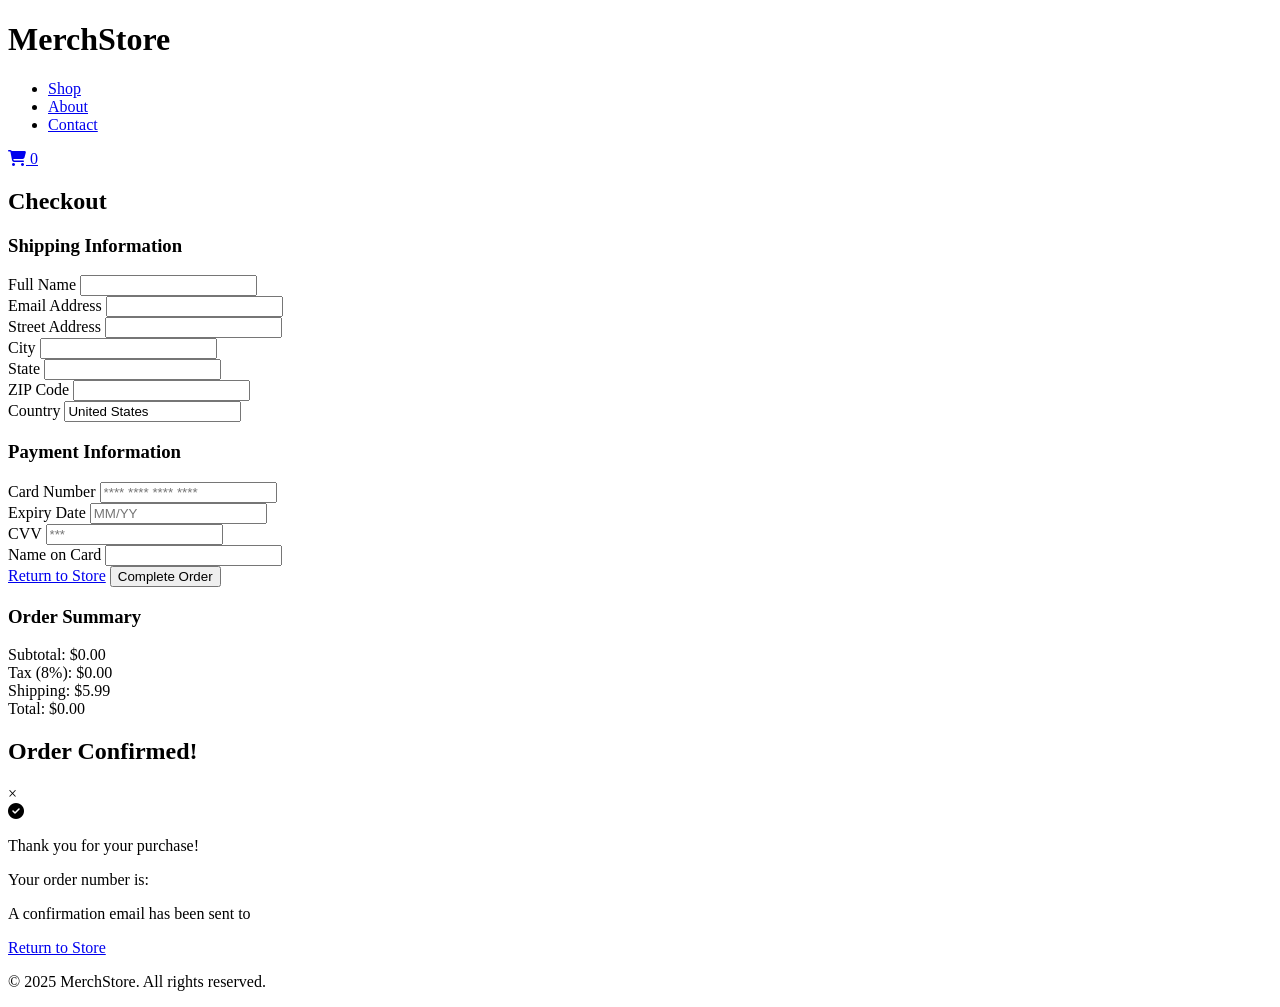
==== checkout.html @ ac70b5fe "Create checkout.html" ====
<!DOCTYPE html>
<html lang="en">
<head>
    <meta charset="UTF-8">
    <meta name="viewport" content="width=device-width, initial-scale=1.0">
    <title>MerchStore - Checkout</title>
    <link rel="stylesheet" href="css/styles.css">
    <link rel="stylesheet" href="https://cdnjs.cloudflare.com/ajax/libs/font-awesome/6.4.0/css/all.min.css">
</head>
<body>
    <header>
        <div class="container">
            <div class="logo">
                <h1>MerchStore</h1>
            </div>
            <nav>
                <ul>
                    <li><a href="index.html">Shop</a></li>
                    <li><a href="#about">About</a></li>
                    <li><a href="#contact">Contact</a></li>
                </ul>
            </nav>
            <div class="cart-icon">
                <a href="#" id="cart-button">
                    <i class="fas fa-shopping-cart"></i>
                    <span id="cart-count">0</span>
                </a>
            </div>
        </div>
    </header>

    <main>
        <section class="checkout-container container">
            <h2>Checkout</h2>
            
            <div class="checkout-grid">
                <div class="checkout-form">
                    <h3>Shipping Information</h3>
                    <form id="checkout-form">
                        <div class="form-group">
                            <label for="name">Full Name</label>
                            <input type="text" id="name" name="name" required>
                        </div>
                        
                        <div class="form-group">
                            <label for="email">Email Address</label>
                            <input type="email" id="email" name="email" required>
                        </div>
                        
                        <div class="form-group">
                            <label for="address">Street Address</label>
                            <input type="text" id="address" name="address" required>
                        </div>
                        
                        <div class="form-row">
                            <div class="form-group">
                                <label for="city">City</label>
                                <input type="text" id="city" name="city" required>
                            </div>
                            
                            <div class="form-group">
                                <label for="state">State</label>
                                <input type="text" id="state" name="state" required>
                            </div>
                        </div>
                        
                        <div class="form-row">
                            <div class="form-group">
                                <label for="zip">ZIP Code</label>
                                <input type="text" id="zip" name="zip" required>
                            </div>
                            
                            <div class="form-group">
                                <label for="country">Country</label>
                                <input type="text" id="country" name="country" required value="United States">
                            </div>
                        </div>
                        
                        <h3>Payment Information</h3>
                        
                        <div class="form-group">
                            <label for="card-number">Card Number</label>
                            <input type="text" id="card-number" name="card-number" placeholder="**** **** **** ****" required>
                        </div>
                        
                        <div class="form-row">
                            <div class="form-group">
                                <label for="expiry">Expiry Date</label>
                                <input type="text" id="expiry" name="expiry" placeholder="MM/YY" required>
                            </div>
                            
                            <div class="form-group">
                                <label for="cvv">CVV</label>
                                <input type="text" id="cvv" name="cvv" placeholder="***" required>
                            </div>
                        </div>
                        
                        <div class="form-group">
                            <label for="card-name">Name on Card</label>
                            <input type="text" id="card-name" name="card-name" required>
                        </div>
                        
                        <div class="button-container">
                            <a href="index.html" class="button secondary">Return to Store</a>
                            <button type="submit" class="button primary">Complete Order</button>
                        </div>
                    </form>
                </div>
                
                <div class="order-summary">
                    <h3>Order Summary</h3>
                    <div id="checkout-items">
                        <!-- Items will be inserted here -->
                    </div>
                    <div class="summary-details">
                        <div class="summary-row">
                            <span>Subtotal:</span>
                            <span id="checkout-subtotal">$0.00</span>
                        </div>
                        <div class="summary-row">
                            <span>Tax (8%):</span>
                            <span id="checkout-tax">$0.00</span>
                        </div>
                        <div class="summary-row">
                            <span>Shipping:</span>
                            <span id="checkout-shipping">$5.99</span>
                        </div>
                        <div class="summary-row total">
                            <span>Total:</span>
                            <span id="checkout-total">$0.00</span>
                        </div>
                    </div>
                </div>
            </div>
        </section>
    </main>

    <!-- Order Confirmation Modal -->
    <div id="confirmation-modal" class="modal">
        <div class="modal-content">
            <div class="modal-header">
                <h2>Order Confirmed!</h2>
                <span class="close">&times;</span>
            </div>
            <div class="modal-body">
                <div class="confirmation-message">
                    <i class="fas fa-check-circle"></i>
                    <p>Thank you for your purchase!</p>
                    <p>Your order number is: <span id="order-number"></span></p>
                    <p>A confirmation email has been sent to <span id="confirmation-email"></span></p>
                </div>
            </div>
            <div class="modal-footer">
                <a href="index.html" class="button primary">Return to Store</a>
            </div>
        </div>
    </div>

    <footer>
        <div class="container">
            <p>&copy; 2025 MerchStore. All rights reserved.</p>
        </div>
    </footer>

    <script src="js/products.js"></script>
    <script src="js/cart.js"></script>
    <script src="js/checkout.js"></script>
</body>
</html>
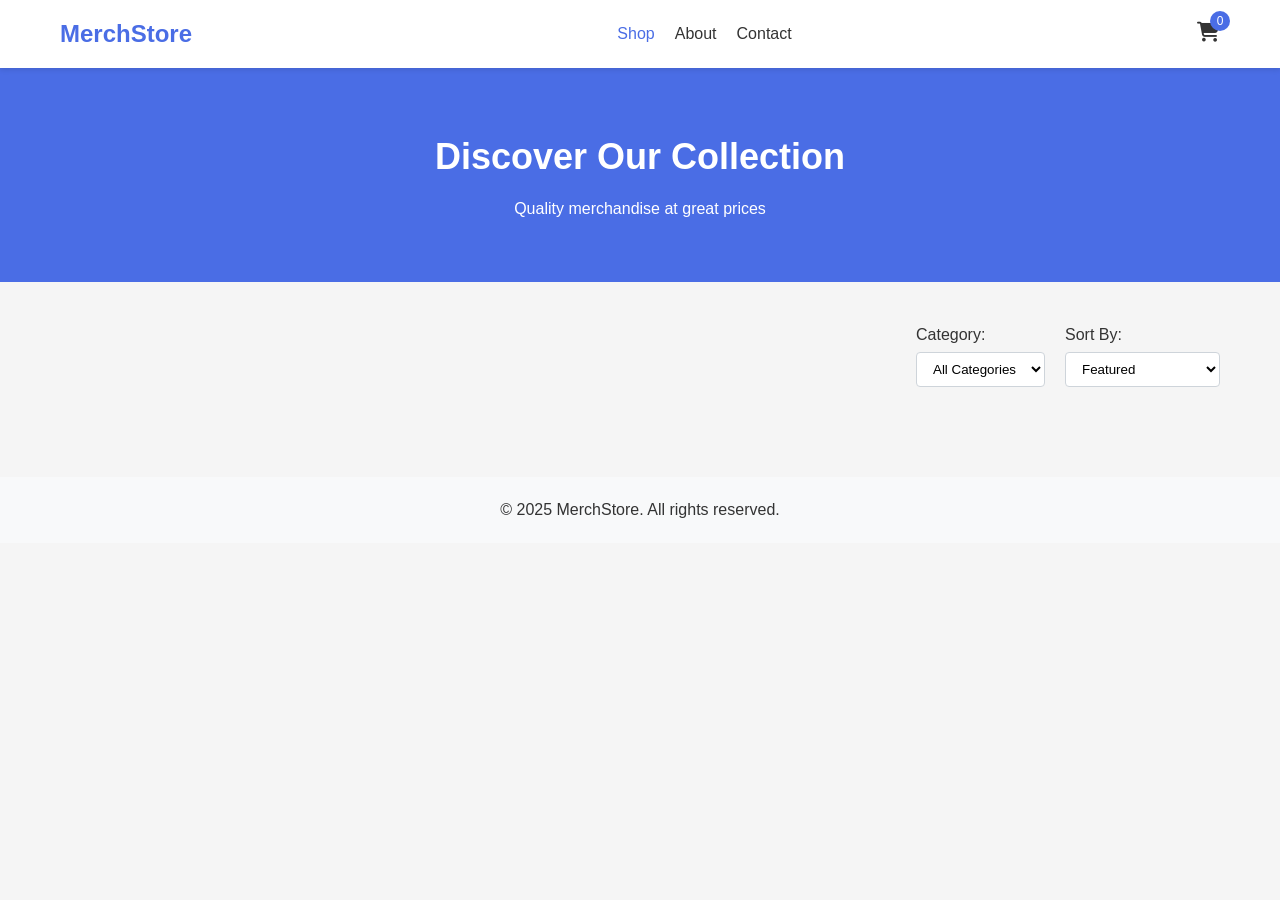
==== commit 3388ba6a: "Update checkout.html" ====
--- a/checkout.html
+++ b/checkout.html
@@ -30,128 +30,142 @@
     </header>
 
     <main>
-        <section class="checkout-container container">
-            <h2>Checkout</h2>
-            
-            <div class="checkout-grid">
-                <div class="checkout-form">
-                    <h3>Shipping Information</h3>
-                    <form id="checkout-form">
+        <section class="checkout-header">
+            <div class="container">
+                <h2>Checkout</h2>
+                <p>Complete your purchase</p>
+            </div>
+        </section>
+
+        <section class="checkout-content container">
+            <div class="checkout-form-container">
+                <form id="checkout-form">
+                    <div class="form-section">
+                        <h3>Contact Information</h3>
                         <div class="form-group">
-                            <label for="name">Full Name</label>
-                            <input type="text" id="name" name="name" required>
+                            <label for="full-name">Full Name</label>
+                            <input type="text" id="full-name" name="full-name" required>
                         </div>
-                        
                         <div class="form-group">
                             <label for="email">Email Address</label>
                             <input type="email" id="email" name="email" required>
                         </div>
-                        
+                    </div>
+
+                    <div class="form-section">
+                        <h3>Shipping Address</h3>
                         <div class="form-group">
                             <label for="address">Street Address</label>
                             <input type="text" id="address" name="address" required>
                         </div>
-                        
                         <div class="form-row">
                             <div class="form-group">
                                 <label for="city">City</label>
                                 <input type="text" id="city" name="city" required>
                             </div>
-                            
                             <div class="form-group">
-                                <label for="state">State</label>
+                                <label for="state">State/Province</label>
                                 <input type="text" id="state" name="state" required>
                             </div>
                         </div>
-                        
                         <div class="form-row">
                             <div class="form-group">
-                                <label for="zip">ZIP Code</label>
+                                <label for="zip">ZIP/Postal Code</label>
                                 <input type="text" id="zip" name="zip" required>
                             </div>
-                            
                             <div class="form-group">
                                 <label for="country">Country</label>
-                                <input type="text" id="country" name="country" required value="United States">
+                                <select id="country" name="country" required>
+                                    <option value="">Select Country</option>
+                                    <option value="US">United States</option>
+                                    <option value="CA">Canada</option>
+                                    <option value="GB">United Kingdom</option>
+                                    <option value="AU">Australia</option>
+                                    <option value="DE">Germany</option>
+                                    <option value="FR">France</option>
+                                    <option value="JP">Japan</option>
+                                    <option value="Other">Other</option>
+                                </select>
                             </div>
                         </div>
-                        
+                    </div>
+
+                    <div class="form-section">
                         <h3>Payment Information</h3>
-                        
-                        <div class="form-group">
-                            <label for="card-number">Card Number</label>
-                            <input type="text" id="card-number" name="card-number" placeholder="**** **** **** ****" required>
-                        </div>
-                        
-                        <div class="form-row">
-                            <div class="form-group">
-                                <label for="expiry">Expiry Date</label>
-                                <input type="text" id="expiry" name="expiry" placeholder="MM/YY" required>
-                            </div>
-                            
-                            <div class="form-group">
-                                <label for="cvv">CVV</label>
-                                <input type="text" id="cvv" name="cvv" placeholder="***" required>
-                            </div>
-                        </div>
-                        
                         <div class="form-group">
                             <label for="card-name">Name on Card</label>
                             <input type="text" id="card-name" name="card-name" required>
                         </div>
-                        
-                        <div class="button-container">
-                            <a href="index.html" class="button secondary">Return to Store</a>
-                            <button type="submit" class="button primary">Complete Order</button>
+                        <div class="form-group">
+                            <label for="card-number">Card Number</label>
+                            <input type="text" id="card-number" name="card-number" placeholder="XXXX XXXX XXXX XXXX" required>
                         </div>
-                    </form>
+                        <div class="form-row">
+                            <div class="form-group">
+                                <label for="expiry-date">Expiration Date</label>
+                                <input type="text" id="expiry-date" name="expiry-date" placeholder="MM/YY" required>
+                            </div>
+                            <div class="form-group">
+                                <label for="cvv">CVV</label>
+                                <input type="text" id="cvv" name="cvv" placeholder="XXX" required>
+                            </div>
+                        </div>
+                    </div>
+
+                    <div class="form-actions">
+                        <a href="index.html" class="button secondary">Return to Cart</a>
+                        <button type="submit" class="button primary">Complete Order</button>
+                    </div>
+                </form>
+            </div>
+
+            <div class="order-summary">
+                <h3>Order Summary</h3>
+                <div id="checkout-items" class="checkout-items">
+                    <!-- Checkout items will be inserted here -->
                 </div>
-                
-                <div class="order-summary">
-                    <h3>Order Summary</h3>
-                    <div id="checkout-items">
-                        <!-- Items will be inserted here -->
+                <div class="checkout-summary">
+                    <div class="summary-row">
+                        <span>Subtotal:</span>
+                        <span id="checkout-subtotal">$0.00</span>
                     </div>
-                    <div class="summary-details">
-                        <div class="summary-row">
-                            <span>Subtotal:</span>
-                            <span id="checkout-subtotal">$0.00</span>
-                        </div>
-                        <div class="summary-row">
-                            <span>Tax (8%):</span>
-                            <span id="checkout-tax">$0.00</span>
-                        </div>
-                        <div class="summary-row">
-                            <span>Shipping:</span>
-                            <span id="checkout-shipping">$5.99</span>
-                        </div>
-                        <div class="summary-row total">
-                            <span>Total:</span>
-                            <span id="checkout-total">$0.00</span>
-                        </div>
+                    <div class="summary-row">
+                        <span>Tax (8%):</span>
+                        <span id="checkout-tax">$0.00</span>
+                    </div>
+                    <div class="summary-row">
+                        <span>Shipping:</span>
+                        <span id="checkout-shipping">$5.00</span>
+                    </div>
+                    <div class="summary-row total">
+                        <span>Total:</span>
+                        <span id="checkout-total">$0.00</span>
                     </div>
                 </div>
             </div>
         </section>
     </main>
 
-    <!-- Order Confirmation Modal -->
+    <!-- Confirmation Modal -->
     <div id="confirmation-modal" class="modal">
         <div class="modal-content">
             <div class="modal-header">
-                <h2>Order Confirmed!</h2>
+                <h2>Order Confirmation</h2>
                 <span class="close">&times;</span>
             </div>
             <div class="modal-body">
                 <div class="confirmation-message">
                     <i class="fas fa-check-circle"></i>
-                    <p>Thank you for your purchase!</p>
-                    <p>Your order number is: <span id="order-number"></span></p>
-                    <p>A confirmation email has been sent to <span id="confirmation-email"></span></p>
+                    <h3>Thank You for Your Order!</h3>
+                    <p>Your order has been placed successfully.</p>
+                    <div class="order-details">
+                        <p><strong>Order ID:</strong> <span id="order-id"></span></p>
+                        <p><strong>Confirmation email sent to:</strong> <span id="confirmation-email"></span></p>
+                    </div>
                 </div>
             </div>
             <div class="modal-footer">
-                <a href="index.html" class="button primary">Return to Store</a>
+                <button id="continue-button" class="button primary">Continue Shopping</button>
             </div>
         </div>
     </div>
@@ -163,6 +177,7 @@
     </footer>
 
     <script src="js/products.js"></script>
+    <script src="js/utils.js"></script>
     <script src="js/cart.js"></script>
     <script src="js/checkout.js"></script>
 </body>
--- a/css/styles.css
+++ b/css/styles.css
@@ -0,0 +1,577 @@
+/* Base Styles */
+:root {
+    --primary-color: #4a6de5;
+    --secondary-color: #f8f9fa;
+    --accent-color: #ffcc00;
+    --text-color: #333333;
+    --light-gray: #e9ecef;
+    --medium-gray: #ced4da;
+    --dark-gray: #6c757d;
+    --danger-color: #dc3545;
+    --success-color: #28a745;
+    --border-radius: 4px;
+    --box-shadow: 0 2px 5px rgba(0, 0, 0, 0.1);
+}
+
+* {
+    margin: 0;
+    padding: 0;
+    box-sizing: border-box;
+}
+
+body {
+    font-family: 'Segoe UI', Tahoma, Geneva, Verdana, sans-serif;
+    line-height: 1.6;
+    color: var(--text-color);
+    background-color: #f5f5f5;
+}
+
+.container {
+    width: 100%;
+    max-width: 1200px;
+    margin: 0 auto;
+    padding: 0 20px;
+}
+
+a {
+    text-decoration: none;
+    color: var(--primary-color);
+    transition: color 0.3s ease;
+}
+
+a:hover {
+    color: #3a54b4;
+}
+
+ul {
+    list-style-type: none;
+}
+
+/* Buttons */
+.button {
+    display: inline-block;
+    padding: 10px 20px;
+    border: none;
+    border-radius: var(--border-radius);
+    font-size: 16px;
+    cursor: pointer;
+    transition: all 0.3s ease;
+    text-align: center;
+}
+
+.primary {
+    background-color: var(--primary-color);
+    color: white;
+}
+
+.primary:hover {
+    background-color: #3a54b4;
+    color: white;
+}
+
+.secondary {
+    background-color: var(--secondary-color);
+    color: var(--text-color);
+    border: 1px solid var(--medium-gray);
+}
+
+.secondary:hover {
+    background-color: #e2e6ea;
+}
+
+.danger {
+    background-color: var(--danger-color);
+    color: white;
+}
+
+.danger:hover {
+    background-color: #bd2130;
+}
+
+/* Header */
+header {
+    background-color: white;
+    box-shadow: var(--box-shadow);
+    position: sticky;
+    top: 0;
+    z-index: 100;
+}
+
+header .container {
+    display: flex;
+    justify-content: space-between;
+    align-items: center;
+    padding: 15px 20px;
+}
+
+.logo h1 {
+    font-size: 24px;
+    color: var(--primary-color);
+}
+
+nav ul {
+    display: flex;
+}
+
+nav ul li {
+    margin-left: 20px;
+}
+
+nav ul li a {
+    color: var(--text-color);
+    font-weight: 500;
+}
+
+nav ul li a:hover,
+nav ul li a.active {
+    color: var(--primary-color);
+}
+
+.cart-icon {
+    position: relative;
+}
+
+.cart-icon i {
+    font-size: 20px;
+    color: var(--text-color);
+}
+
+#cart-count {
+    position: absolute;
+    top: -10px;
+    right: -10px;
+    background-color: var(--primary-color);
+    color: white;
+    border-radius: 50%;
+    width: 20px;
+    height: 20px;
+    display: flex;
+    align-items: center;
+    justify-content: center;
+    font-size: 12px;
+}
+
+/* Hero Section */
+.hero {
+    background-color: var(--primary-color);
+    color: white;
+    text-align: center;
+    padding: 60px 0;
+    margin-bottom: 40px;
+}
+
+.hero h2 {
+    font-size: 36px;
+    margin-bottom: 10px;
+}
+
+/* Filter Section */
+.filters {
+    display: flex;
+    justify-content: flex-end;
+    margin-bottom: 30px;
+}
+
+.filter-container {
+    margin-left: 20px;
+}
+
+.filter-container label {
+    margin-right: 10px;
+    font-weight: 500;
+}
+
+.filter-container select {
+    padding: 8px 12px;
+    border: 1px solid var(--medium-gray);
+    border-radius: var(--border-radius);
+    background-color: white;
+}
+
+/* Products Grid */
+.products-grid {
+    display: grid;
+    grid-template-columns: repeat(auto-fill, minmax(240px, 1fr));
+    gap: 30px;
+    margin-bottom: 60px;
+}
+
+.product-card {
+    background-color: white;
+    border-radius: var(--border-radius);
+    overflow: hidden;
+    box-shadow: var(--box-shadow);
+    transition: transform 0.3s ease, box-shadow 0.3s ease;
+}
+
+.product-card:hover {
+    transform: translateY(-5px);
+    box-shadow: 0 5px 15px rgba(0, 0, 0, 0.1);
+}
+
+.product-image {
+    height: 200px;
+    width: 100%;
+    overflow: hidden;
+}
+
+.product-image img {
+    width: 100%;
+    height: 100%;
+    object-fit: cover;
+    transition: transform 0.5s ease;
+}
+
+.product-card:hover .product-image img {
+    transform: scale(1.05);
+}
+
+.product-details {
+    padding: 15px;
+}
+
+.product-name {
+    font-size: 18px;
+    font-weight: 500;
+    margin-bottom: 5px;
+}
+
+.product-price {
+    color: var(--primary-color);
+    font-weight: 700;
+    margin-bottom: 10px;
+}
+
+.product-stock {
+    font-size: 14px;
+    color: var(--dark-gray);
+    margin-bottom: 15px;
+}
+
+.product-actions {
+    display: flex;
+    justify-content: space-between;
+}
+
+.add-to-cart {
+    flex-grow: 1;
+    padding: 8px 0;
+    background-color: var(--primary-color);
+    color: white;
+    border: none;
+    border-radius: var(--border-radius);
+    cursor: pointer;
+    transition: background-color 0.3s ease;
+    text-align: center;
+}
+
+.add-to-cart:hover {
+    background-color: #3a54b4;
+}
+
+.add-to-cart:disabled {
+    background-color: var(--medium-gray);
+    cursor: not-allowed;
+}
+
+/* Modal */
+.modal {
+    display: none;
+    position: fixed;
+    z-index: 1000;
+    left: 0;
+    top: 0;
+    width: 100%;
+    height: 100%;
+    overflow: auto;
+    background-color: rgba(0, 0, 0, 0.5);
+}
+
+.modal-content {
+    background-color: white;
+    margin: 50px auto;
+    width: 80%;
+    max-width: 700px;
+    border-radius: var(--border-radius);
+    animation: modalFade 0.3s;
+}
+
+@keyframes modalFade {
+    from {opacity: 0; transform: translateY(-20px);}
+    to {opacity: 1; transform: translateY(0);}
+}
+
+.modal-header {
+    display: flex;
+    justify-content: space-between;
+    align-items: center;
+    padding: 15px 20px;
+    border-bottom: 1px solid var(--light-gray);
+}
+
+.modal-header h2 {
+    font-size: 22px;
+}
+
+.close {
+    font-size: 28px;
+    font-weight: bold;
+    cursor: pointer;
+    color: var(--dark-gray);
+}
+
+.close:hover {
+    color: var(--text-color);
+}
+
+.modal-body {
+    padding: 20px;
+}
+
+.modal-footer {
+    padding: 15px 20px;
+    border-top: 1px solid var(--light-gray);
+    display: flex;
+    justify-content: space-between;
+}
+
+/* Cart Styles */
+#cart-items {
+    margin-bottom: 20px;
+}
+
+.cart-item {
+    display: flex;
+    align-items: center;
+    padding: 15px 0;
+    border-bottom: 1px solid var(--light-gray);
+}
+
+.cart-item-image {
+    width: 80px;
+    height: 80px;
+    border-radius: var(--border-radius);
+    overflow: hidden;
+    margin-right: 15px;
+}
+
+.cart-item-image img {
+    width: 100%;
+    height: 100%;
+    object-fit: cover;
+}
+
+.cart-item-details {
+    flex-grow: 1;
+}
+
+.cart-item-name {
+    font-weight: 500;
+    margin-bottom: 5px;
+}
+
+.cart-item-price {
+    color: var(--dark-gray);
+}
+
+.cart-item-quantity {
+    display: flex;
+    align-items: center;
+    margin-right: 20px;
+}
+
+.quantity-btn {
+    width: 28px;
+    height: 28px;
+    border: 1px solid var(--medium-gray);
+    background-color: white;
+    border-radius: 50%;
+    display: flex;
+    align-items: center;
+    justify-content: center;
+    cursor: pointer;
+    font-size: 14px;
+}
+
+.quantity-value {
+    margin: 0 10px;
+    width: 30px;
+    text-align: center;
+}
+
+.cart-item-remove {
+    color: var(--danger-color);
+    cursor: pointer;
+    font-size: 14px;
+}
+
+.cart-item-remove:hover {
+    text-decoration: underline;
+}
+
+#cart-summary {
+    padding-top: 15px;
+}
+
+.summary-row {
+    display: flex;
+    justify-content: space-between;
+    margin-bottom: 10px;
+}
+
+.summary-row.total {
+    font-weight: 700;
+    font-size: 18px;
+    padding-top: 10px;
+    border-top: 1px solid var(--light-gray);
+}
+
+/* Checkout Styles */
+.checkout-container {
+    padding: 40px 0;
+}
+
+.checkout-container h2 {
+    margin-bottom: 30px;
+}
+
+.checkout-grid {
+    display: grid;
+    grid-template-columns: 1fr 400px;
+    gap: 40px;
+}
+
+.checkout-form h3,
+.order-summary h3 {
+    margin-bottom: 20px;
+    padding-bottom: 10px;
+    border-bottom: 1px solid var(--light-gray);
+}
+
+.form-group {
+    margin-bottom: 20px;
+}
+
+.form-row {
+    display: flex;
+    gap: 20px;
+}
+
+.form-row .form-group {
+    flex: 1;
+}
+
+label {
+    display: block;
+    margin-bottom: 5px;
+    font-weight: 500;
+}
+
+input[type="text"],
+input[type="email"] {
+    width: 100%;
+    padding: 10px;
+    border: 1px solid var(--medium-gray);
+    border-radius: var(--border-radius);
+}
+
+input[type="text"]:focus,
+input[type="email"]:focus {
+    outline: none;
+    border-color: var(--primary-color);
+}
+
+.button-container {
+    margin-top: 30px;
+    display: flex;
+    justify-content: space-between;
+}
+
+.order-summary {
+    background-color: var(--secondary-color);
+    padding: 20px;
+    border-radius: var(--border-radius);
+    align-self: start;
+}
+
+#checkout-items .cart-item {
+    padding: 10px 0;
+}
+
+#checkout-items .cart-item-image {
+    width: 60px;
+    height: 60px;
+}
+
+.summary-details {
+    margin-top: 20px;
+}
+
+/* Confirmation Modal */
+.confirmation-message {
+    text-align: center;
+    padding: 20px 0;
+}
+
+.confirmation-message i {
+    font-size: 60px;
+    color: var(--success-color);
+    margin-bottom: 20px;
+}
+
+.confirmation-message p {
+    margin-bottom: 10px;
+}
+
+#order-number {
+    font-weight: 700;
+}
+
+/* Footer */
+footer {
+    background-color: var(--secondary-color);
+    padding: 20px 0;
+    text-align: center;
+    margin-top: 40px;
+}
+
+/* Media Queries */
+@media (max-width: 768px) {
+    .checkout-grid {
+        grid-template-columns: 1fr;
+    }
+
+    .order-summary {
+        margin-top: 40px;
+    }
+
+    .modal-content {
+        width: 95%;
+        margin: 20px auto;
+    }
+}
+
+@media (max-width: 576px) {
+    .products-grid {
+        grid-template-columns: repeat(auto-fill, minmax(180px, 1fr));
+    }
+
+    .form-row {
+        flex-direction: column;
+        gap: 0;
+    }
+
+    .filters {
+        flex-direction: column;
+        align-items: flex-start;
+    }
+
+    .filter-container {
+        margin: 0 0 10px 0;
+        width: 100%;
+    }
+
+    .filter-container select {
+        width: 100%;
+    }
+}
